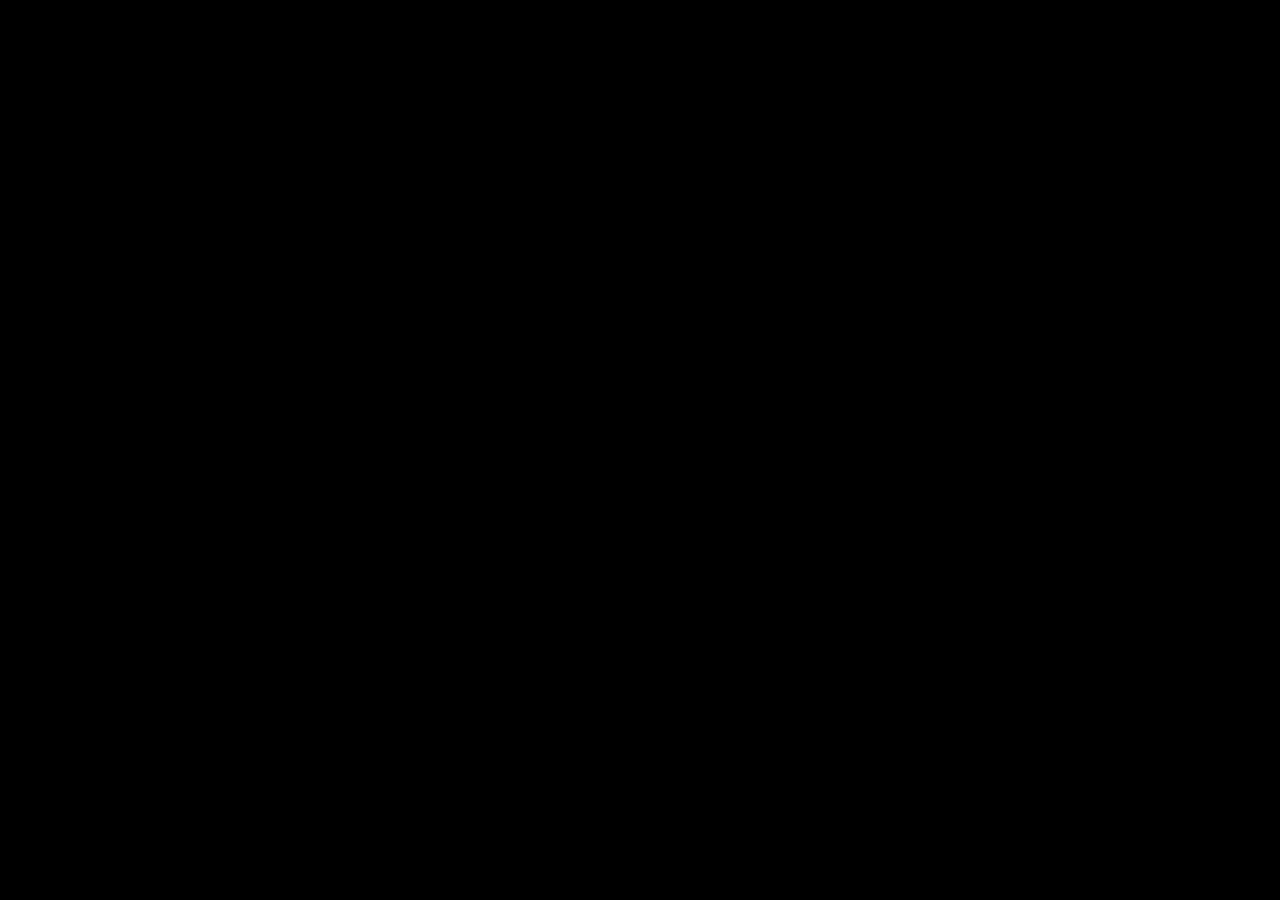
==== apps.html @ 1d07a0f6 "g" ====
<!DOCTYPE html>
<html lang="en">
<!--
=================================================================
    ONE FILE MULTI-GAME SETUP (ID MUST MATCH)

    RULE:
    - button id in index.html == game id in apps.html
    - data-src must be: apps.html#same-id

    BUTTON EXAMPLE (index.html):
        <button id="slope" class="outline-button" data-src="apps.html#slope">slope</button>

    GAME CODE EXAMPLE (apps.html):
        <script>
            window.inlineGames = window.inlineGames || {};
            window.inlineGames["slope"] = function (root) {
                root.innerHTML = "<h1>slope</h1><p>game loads here</p>";
            };
        </script>

    HOW TO ADD ANOTHER GAME:
    1) Pick id: retro
    2) Add button: id="retro" data-src="apps.html#retro"
    3) Add code: window.inlineGames["retro"] = function(root){ ... }

    If id names do not match exactly, that game will not load.
=================================================================
-->
<head>
    <meta charset="UTF-8" />
    <meta name="viewport" content="width=device-width, initial-scale=1.0" />
    <title>Doki Doki Literature Club</title>


<!doctype html>
<html lang="en-us">

<head>
    <base href="https://cdn.jsdelivr.net/gh/genizy/google-class@d0cbe7c43047eb95d3c1455877387d540128e98e/dokidoki/">
    <meta charset="utf-8">
    <meta http-equiv="Content-Type" content="text/html; charset=utf-8">
    <title>Doki Doki Literature Club! (Ren'Py Mod)</title>
    <meta name="viewport" content="width=device-width, initial-scale=1.0">
    <link rel="manifest" href="manifest.json" crossorigin="use-credentials" />
    <link rel="icon" href="icons/icon-72x72.png" sizes="72x72" type="image/png" />
    <link rel="icon" href="icons/icon-96x96.png" sizes="96x96" type="image/png" />
    <link rel="icon" href="icons/icon-128x128.png" sizes="128x128" type="image/png" />
    <link rel="icon" href="icons/icon-144x144.png" sizes="144x144" type="image/png" />
    <link rel="icon" href="icons/icon-152x152.png" sizes="152x152" type="image/png" />
    <link rel="icon" href="icons/icon-192x192.png" sizes="192x192" type="image/png" />
    <link rel="icon" href="icons/icon-384x384.png" sizes="384x384" type="image/png" />
    <link rel="icon" href="icons/icon-512x512.png" sizes="512x512" type="image/png" />
    <!-- ios support -->
    <link rel="apple-touch-icon" href="icons/icon-72x72.png" sizes="72x72" type="image/png" />
    <link rel="apple-touch-icon" href="icons/icon-96x96.png" sizes="96x96" type="image/png" />
    <link rel="apple-touch-icon" href="icons/icon-128x128.png" sizes="128x128" type="image/png" />
    <link rel="apple-touch-icon" href="icons/icon-144x144.png" sizes="144x144" type="image/png" />
    <link rel="apple-touch-icon" href="icons/icon-152x152.png" sizes="152x152" type="image/png" />
    <link rel="apple-touch-icon" href="icons/icon-192x192.png" sizes="192x192" type="image/png" />
    <link rel="apple-touch-icon" href="icons/icon-384x384.png" sizes="384x384" type="image/png" />
    <link rel="apple-touch-icon" href="icons/icon-512x512.png" sizes="512x512" type="image/png" />
    <meta name="theme-color" content="#000" />
    <style>
        html {
            background: #444;
            font-family: sans-serif;
        }

        body,
        html {
            overscroll-behavior: none;
        }

        #canvas,
        #overlayDiv {
            position: absolute;
            top: 0px;
            left: 0px;
            width: 100%;
            height: 100%;
            border: 0 none;
        }

        #canvas {
            background: #000;
        }

        .visible {
            visibility: visible;
            opacity: 1.0;
            transition: opacity .1s linear;
        }

        .hidden {
            visibility: hidden;
            opacity: 0;
            transition: visibility 0s .25s, opacity .25s linear;
        }

        #statusDiv,
        #inputDiv {
            background: rgba(0, 0, 0, 0.75);
            width: 50%;
            margin: auto;
            min-width: 340px;
            padding: 10px;
            position: absolute;
            top: 0;
            left: 0;
            right: 0;
            border-radius: 0 0 5px 5px;
        }

        #statusTextDiv {
            overflow: auto;
            max-height: 40vh;
            color: #ccc;
            font-size: 14px;
        }

        #statusProgress {
            display: none;
            width: 100%;
        }

        #inputDiv {
            width: 65%;
            padding-left: 10px;
            padding-right: 20px;
        }

        #inputPrompt {
            color: #eee;
            font-size: 150%;
            margin-bottom: 1em;
            margin-top: 1em;
        }

        #inputText {
            width: 100%;
            font-size: 175%;
            padding: 5px;
            background: inherit;
            color: #eee;
        }

        #inputText:focus {
            color: #ffffff;
        }

        #ContextContainer {
            position: absolute;
            left: 0px;
            top: 0px;
            color: white;
        }

        #ContextContainer.shown {
            background: rgba(0, 0, 0, 0.5);
            border-radius: 0px 0px 5px 0px;
        }

        #ContextButton {
            text-decoration: none;
            color: lightgrey;
            font-size: xx-large;
            cursor: pointer;
            user-select: none;
            -moz-user-select: none;
            padding: 10px 10px;
            opacity: .75;
        }

        #ContextButton:focus {
            outline: none;
            color: #ffffff;
            opacity: 1.0;
        }

        #ContextMenu a {
            text-decoration: none;
            color: lightgrey;
            background: #444;
            height: 48px;
            width: 250px;
            border-radius: 5px;
            border: 1px solid lightgrey;
            display: flex;
            align-items: center;
            justify-content: center;
            margin: 5px 5px;
            opacity: 1.0;
        }

        #ContextMenu a:hover {
            text-decoration: none;
            background: #666666;
            color: #ffffff
        }

        #presplash {
            position: absolute;
            top: 0;
            left: 0;
            display: block;
            margin: auto;
            width: 100%;
            height: 100%;
            object-fit: contain;
        }
    </style>
</head>

<body>
    <canvas id="canvas" oncontextmenu="event.preventDefault()" tabindex=-1></canvas>
    <div id="overlayDiv"></div>
    <img id="presplash" src="web-presplash.jpg">
    <div id="ContextContainer">
        <a id="ContextButton">&#8801;</a><br />
        <div id="ContextMenu" style="display: none;">
            <input id="ID_SavegamesImport" type="file" onchange="onSavegamesImport(this)" accept="application/zip" style=display:none></input>
            <a href="javascript:document.getElementById('ID_SavegamesImport').click();">Import Saves</a>
            <a href="javascript:onSavegamesExport();">Export Saves</a>
            <a href="javascript:FSDownload('/log.txt', 'text/plain');">Download Log</a>
            <a href="https://www.renpy.org/" target="_blank"> Powered by Ren'Py </a>
            </span>
        </div>
    </div>
    <div id="statusDiv" class="hidden">
        <div id="statusTextDiv"></div>
        <progress id="statusProgress" value="0" max="100"></progress>
    </div>
    <div id="inputDiv" class="hidden">
        <form id="inputForm">
            <div id="inputPrompt"></div>
            <input id="inputText" type="text">
        </form>
    </div>
    <script>
        window.inlineGames = window.inlineGames || {};

        function showInlineGame(gameId) {
            const root = document.createElement('main');
            root.id = 'inlineGameRoot';
            root.style.minHeight = '100vh';
            root.style.display = 'grid';
            root.style.placeItems = 'center';
            root.style.padding = '24px';
            root.style.background = '#0b1020';
            root.style.color = '#eef2ff';
            root.style.fontFamily = 'Segoe UI, Tahoma, Geneva, Verdana, sans-serif';
            document.body.innerHTML = '';
            document.body.appendChild(root);

            const gameFactory = window.inlineGames[gameId];
            if (typeof gameFactory === 'function') {
                gameFactory(root);
                return;
            }

            root.innerHTML = `
                <section style="max-width:760px;border:1px solid rgba(255,255,255,.2);border-radius:14px;padding:18px;background:rgba(255,255,255,.06)">
                    <h1 style="margin:0 0 10px;font-size:1.2rem;text-transform:uppercase;letter-spacing:.06em">Game ID Not Found</h1>
                    <p style="margin:0 0 8px">No game code is registered for id: <strong>${gameId}</strong></p>
                    <p style="margin:0;opacity:.85">Add this in apps.html: window.inlineGames["${gameId}"] = function(root) { /* game */ };</p>
                </section>`;
        }

        // Ultimate Game Stash file
        // For the regularly updating doc go to:
        // https://docs.google.com/document/d/1_FmH3BlSBQI7FGgAQL59-ZPe8eCxs35wel6JUyVaG8Q/
        window.inlineGames.buildnow = function (root) {
            const BASE_URL = 'https://cdn.jsdelivr.net/gh/genizy/cg-rip@main/buildnow-gg/';
            const SPLIT_MAP = {
                '7db022abd161455e3cc5f207e75d294b.wasm': null,
                'ab8dd356a41a2943639294657a0990f8.data': null,
            };

            root.style.padding = '0';
            root.style.display = 'block';
            root.style.background = '#000';
            root.innerHTML = `
                <div id="loading-text" style="color:black;font-size:48px;font-family:cursive;text-align:center;margin-top:20px;position:relative;z-index:2;background:#fff;">LOADING...</div>
                <canvas id="unity-canvas" style="position:fixed;top:0;left:0;width:100%;height:100%;outline:none"></canvas>
            `;

            async function mergeParts(baseUrl) {
                const parts = [];
                for (let i = 1; i <= 99; i++) {
                    const testUrl = `${baseUrl}.part${i}`;
                    try {
                        const head = await fetch(testUrl, { method: 'HEAD' });
                        if (!head.ok) break;
                        parts.push(testUrl);
                    } catch {
                        break;
                    }
                }

                if (parts.length === 0) return baseUrl;

                const buffers = await Promise.all(parts.map(async partUrl => {
                    const response = await fetch(partUrl);
                    if (!response.ok) throw new Error(`Failed part ${partUrl}`);
                    return new Uint8Array(await response.arrayBuffer());
                }));

                const total = buffers.reduce((sum, buffer) => sum + buffer.length, 0);
                const merged = new Uint8Array(total);
                let offset = 0;
                for (const buffer of buffers) {
                    merged.set(buffer, offset);
                    offset += buffer.length;
                }

                return URL.createObjectURL(new Blob([merged]));
            }

            async function preMergeAll() {
                const mergedMap = {};
                const files = Object.keys(SPLIT_MAP);
                const total = files.length;
                let done = 0;
                const loadingText = document.getElementById('loading-text');

                for (const fileName of files) {
                    const merged = await mergeParts(`${BASE_URL}Build/${fileName}`);
                    mergedMap[fileName] = merged;
                    done++;
                    const percent = Math.floor((done / total) * 100);
                    if (loadingText) {
                        loadingText.innerText = `LOADING... ${percent}%`;
                    }
                    console.log('Premerged:', fileName, '->', merged);
                }

                if (loadingText) {
                    loadingText.style.display = 'none';
                }

                return mergedMap;
            }

            (async () => {
                const mergedMap = await preMergeAll();
                window.SPLIT_MAP = mergedMap;

                const originalFetch = window.fetch.bind(window);
                window.fetch = async function (resource, options) {
                    if (typeof resource === 'string') {
                        const key = resource.split('/').pop();
                        if (key && mergedMap[key]) {
                            console.log('Redirect fetch:', key);
                            return originalFetch(mergedMap[key], options);
                        }

                        if (resource.includes('StreamingAssets')) {
                            const suffix = resource.split('/StreamingAssets/')[1] || '';
                            return originalFetch(`${BASE_URL}StreamingAssets/${suffix}`, options);
                        }
                    }
                    return originalFetch(resource, options);
                };

                const OriginalXHR = window.XMLHttpRequest;
                window.XMLHttpRequest = function () {
                    const xhr = new OriginalXHR();
                    const originalOpen = xhr.open;
                    xhr.open = function (method, url, ...rest) {
                        const key = typeof url === 'string' ? url.split('/').pop() : '';
                        if (key && mergedMap[key]) {
                            console.log('Redirect XHR:', key);
                            originalOpen.call(xhr, method, mergedMap[key], ...rest);
                        } else {
                            originalOpen.call(xhr, method, url, ...rest);
                        }
                    };
                    return xhr;
                };

                const canvas = document.getElementById('unity-canvas');
                const loaderUrl = `${BASE_URL}Build/7a2dbded24d57e056180125b1583e7c4.loader.js`;
                const config = {
                    dataUrl: `${BASE_URL}Build/ab8dd356a41a2943639294657a0990f8.data`,
                    frameworkUrl: `${BASE_URL}Build/91a2bfcec140bc524100478b99a4f6d7.framework.js`,
                    codeUrl: `${BASE_URL}Build/7db022abd161455e3cc5f207e75d294b.wasm`,
                    streamingAssetsUrl: `${BASE_URL}StreamingAssets`,
                    companyName: 'BuildNow GG',
                    productName: 'BuildNow GG',
                    productVersion: '1.0.0',
                };

                const script = document.createElement('script');
                script.src = loaderUrl;
                script.onload = () => {
                    createUnityInstance(canvas, config, () => {
                        // Progress UI is handled by loading text above.
                    }).then(unityInstance => {
                        window.gameInstance = unityInstance;
                    }).catch(message => alert(message));
                };
                document.body.appendChild(script);
            })();

            function resizeCanvas() {
                const canvas = document.getElementById('unity-canvas');
                if (!canvas) return;
                canvas.width = window.innerWidth;
                canvas.height = window.innerHeight;
                canvas.style.width = `${window.innerWidth}px`;
                canvas.style.height = `${window.innerHeight}px`;
            }

            window.addEventListener('load', resizeCanvas);
            window.addEventListener('resize', resizeCanvas);
            resizeCanvas();
        };

        window.inlineGames.gettingoverit = function (root) {
            const BASE_URL = 'https://cdn.jsdelivr.net/gh/genizy/web-port@main/getting-over-it/';

            root.style.padding = '0';
            root.style.display = 'block';
            root.style.minHeight = '100vh';
            root.style.background = '#231F20';
            root.innerHTML = `
                <div id="loading-text" style="color:white;font-size:32px;font-family:cursive;text-align:center;margin-top:20px;">LOADING...</div>
                <div id="unity-container" class="unity-desktop" style="width:100%;height:100%;">
                    <canvas id="unity-canvas" tabindex="-1" style="width:100%;height:100%;display:block;"></canvas>
                    <div id="unity-loading-bar">
                        <div id="unity-logo"></div>
                        <div id="unity-progress-bar-empty">
                            <div id="unity-progress-bar-full"></div>
                        </div>
                    </div>
                </div>
            `;

            const loadingText = document.querySelector('#loading-text');
            const loaderCss = document.createElement('link');
            loaderCss.rel = 'stylesheet';
            loaderCss.href = `${BASE_URL}TemplateData/style.css`;
            document.head.appendChild(loaderCss);

            let totalBytes = 691732588;
            let loadedBytes = 0;

            function formatSize(bytes) {
                if (bytes > 1024 * 1024 * 1024) {
                    return `${(bytes / (1024 * 1024 * 1024)).toFixed(2)} GB`;
                }
                if (bytes > 1024 * 1024) {
                    return `${(bytes / (1024 * 1024)).toFixed(2)} MB`;
                }
                if (bytes > 1024) {
                    return `${(bytes / 1024).toFixed(2)} KB`;
                }
                return `${bytes} B`;
            }

            async function fetchWithProgress(url) {
                const response = await fetch(url);
                if (!response.ok || !response.body) {
                    throw new Error(`Failed to fetch ${url}`);
                }

                const reader = response.body.getReader();
                const chunks = [];
                let received = 0;

                while (true) {
                    const { done, value } = await reader.read();
                    if (done) break;
                    received += value.length;
                    loadedBytes += value.length;
                    chunks.push(value);
                    const doneText = formatSize(loadedBytes);
                    const totalText = formatSize(totalBytes);
                    const percent = totalBytes > 0 ? ((loadedBytes / totalBytes) * 100).toFixed(1) : '?';
                    if (loadingText) {
                        loadingText.textContent = `LOADING... ${doneText} / ${totalText} (${percent}%)`;
                    }
                }

                const fullBuffer = new Uint8Array(received);
                let offset = 0;
                for (const chunk of chunks) {
                    fullBuffer.set(chunk, offset);
                    offset += chunk.length;
                }
                return fullBuffer.buffer;
            }

            async function mergeFiles(parts) {
                const buffers = await Promise.all(parts.map(fetchWithProgress));
                return URL.createObjectURL(new Blob(buffers));
            }

            function getParts(file, count) {
                const parts = [];
                for (let i = 1; i <= count; i++) {
                    parts.push(`${BASE_URL}${file}.part${i}`);
                }
                return parts;
            }

            (async () => {
                try {
                    const dataParts = getParts('Build/GettingOverIt.data', 32);
                    const wasmParts = getParts('Build/GettingOverIt.wasm', 2);

                    const [dataUrl, wasmUrl] = await Promise.all([
                        mergeFiles(dataParts),
                        mergeFiles(wasmParts),
                    ]);

                    const container = document.querySelector('#unity-container');
                    const canvas = document.querySelector('#unity-canvas');
                    const loadingBar = document.querySelector('#unity-loading-bar');
                    const progressBarFull = document.querySelector('#unity-progress-bar-full');

                    const loaderUrl = `${BASE_URL}Build/GettingOverIt.loader.js`;
                    const config = {
                        dataUrl,
                        frameworkUrl: `${BASE_URL}Build/GettingOverIt.framework.js`,
                        codeUrl: wasmUrl,
                        streamingAssetsUrl: `${BASE_URL}StreamingAssets`,
                        companyName: 'Bennett Foddy',
                        productName: 'Getting Over It',
                        productVersion: '1.7',
                        showBanner: () => {},
                    };

                    if (/iPhone|iPad|iPod|Android/i.test(navigator.userAgent)) {
                        const meta = document.createElement('meta');
                        meta.name = 'viewport';
                        meta.content = 'width=device-width, height=device-height, initial-scale=1.0, user-scalable=no, shrink-to-fit=yes';
                        document.head.appendChild(meta);
                        if (container) {
                            container.className = 'unity-mobile';
                        }
                        if (canvas) {
                            canvas.className = 'unity-mobile';
                        }
                    } else {
                        function resizeCanvas() {
                            if (!canvas) return;
                            canvas.width = window.innerWidth;
                            canvas.height = window.innerHeight;
                            canvas.style.width = `${window.innerWidth}px`;
                            canvas.style.height = `${window.innerHeight}px`;
                        }

                        window.addEventListener('resize', resizeCanvas);
                        resizeCanvas();
                    }

                    if (loadingBar) {
                        loadingBar.style.display = 'block';
                    }

                    const script = document.createElement('script');
                    script.src = loaderUrl;
                    script.onload = () => {
                        createUnityInstance(canvas, config, progress => {
                            if (progressBarFull) {
                                progressBarFull.style.width = `${100 * progress}%`;
                            }
                        }).then(() => {
                            if (loadingBar) {
                                loadingBar.style.display = 'none';
                            }
                            loadingText?.remove();
                        }).catch(message => {
                            alert(message);
                        });
                    };

                    document.body.appendChild(script);
                } catch (error) {
                    if (loadingText) {
                        loadingText.textContent = 'Failed to load game files.';
                    }
                    console.error(error);
                }
            })();
        };

        window.inlineGames.buckshot = function (root) {
            const BASE_URL = 'https://cdn.jsdelivr.net/gh/genizy/web-port@main/buckshot-roulette/';

            root.style.padding = '0';
            root.style.display = 'block';
            root.style.minHeight = '100vh';
            root.style.background = '#000';

            const styleLink = document.createElement('link');
            styleLink.rel = 'stylesheet';
            styleLink.href = `${BASE_URL}style.css`;
            document.head.appendChild(styleLink);

            root.innerHTML = `
                <div id="loading-text" style="color:white;font-family:cursive;font-size:48px;text-align:center;margin-top:20px;">LOADING...</div>
                <canvas id="canvas">Your browser does not support the canvas tag.</canvas>
                <div id="status">
                    <img id="status-splash" class="show-image--true fullsize--true use-filter--true" src="${BASE_URL}buckshot-roulette.png" alt="">
                    <progress id="status-progress"></progress>
                    <div id="status-notice"></div>
                </div>
            `;

            function loadScript(src) {
                return new Promise((resolve, reject) => {
                    const script = document.createElement('script');
                    script.src = src;
                    script.onload = resolve;
                    script.onerror = () => reject(new Error(`Failed to load script: ${src}`));
                    document.body.appendChild(script);
                });
            }

            (async () => {
                try {
                    await loadScript(`${BASE_URL}buckshot-roulette.js`);

                    const GODOT_CONFIG = {
                        args: [],
                        canvasResizePolicy: 2,
                        ensureCrossOriginIsolationHeaders: false,
                        executable: `${BASE_URL}buckshot-roulette`,
                        experimentalVK: false,
                        fileSizes: {
                            'buckshot-roulette.pck': 344705792,
                            'buckshot-roulette.wasm': 43444261,
                        },
                        focusCanvas: false,
                        gdextensionLibs: [],
                    };

                    const GODOT_THREADS_ENABLED = false;
                    const engine = new Engine(GODOT_CONFIG);

                    function run() {
                        const loadingText = document.getElementById('loading-text');
                        const statusOverlay = document.getElementById('status');
                        const statusProgress = document.getElementById('status-progress');
                        const statusNotice = document.getElementById('status-notice');
                        loadingText?.remove();

                        let initializing = true;
                        let statusMode = '';

                        function setStatusMode(mode) {
                            if (statusMode === mode || !initializing) {
                                return;
                            }
                            if (mode === 'hidden') {
                                statusOverlay?.remove();
                                initializing = false;
                                return;
                            }
                            if (!statusOverlay || !statusProgress || !statusNotice) {
                                return;
                            }
                            statusOverlay.style.visibility = 'visible';
                            statusProgress.style.display = mode === 'progress' ? 'block' : 'none';
                            statusNotice.style.display = mode === 'notice' ? 'block' : 'none';
                            statusMode = mode;
                        }

                        function setStatusNotice(text) {
                            if (!statusNotice) {
                                return;
                            }
                            while (statusNotice.lastChild) {
                                statusNotice.removeChild(statusNotice.lastChild);
                            }
                            const lines = String(text).split('\n');
                            lines.forEach(line => {
                                statusNotice.appendChild(document.createTextNode(line));
                                statusNotice.appendChild(document.createElement('br'));
                            });
                        }

                        function displayFailureNotice(err) {
                            console.error(err);
                            if (err instanceof Error) {
                                setStatusNotice(err.message);
                            } else if (typeof err === 'string') {
                                setStatusNotice(err);
                            } else {
                                setStatusNotice('An unknown error occurred.');
                            }
                            setStatusMode('notice');
                            initializing = false;
                        }

                        const missing = Engine.getMissingFeatures({ threads: GODOT_THREADS_ENABLED });
                        if (missing.length !== 0) {
                            const missingMsg = 'Error\nThe following features required to run Godot projects on the Web are missing:\n';
                            displayFailureNotice(missingMsg + missing.join('\n'));
                            return;
                        }

                        setStatusMode('progress');
                        engine.startGame({
                            onProgress(current, total) {
                                if (!statusProgress) {
                                    return;
                                }
                                if (current > 0 && total > 0) {
                                    statusProgress.value = current;
                                    statusProgress.max = total;
                                } else {
                                    statusProgress.removeAttribute('value');
                                    statusProgress.removeAttribute('max');
                                }
                            },
                        }).then(() => {
                            setStatusMode('hidden');
                        }).catch(displayFailureNotice);
                    }

                    run();
                } catch (error) {
                    console.error(error);
                    const loadingText = document.getElementById('loading-text');
                    if (loadingText) {
                        loadingText.textContent = 'Failed to load Buckshot Roulette.';
                    }
                }
            })();
        };

        window.inlineGames.ultrakill = function (root) {
            const BASE_URL = 'https://cdn.jsdelivr.net/gh/genizy/web-port@latest/ultrakill/';

            root.style.padding = '0';
            root.style.display = 'block';
            root.style.minHeight = '100vh';
            root.style.background = '#000';
            root.innerHTML = `
                <div id="loading-text" style="color:black;font-family:cursive;font-size:48px;text-align:center;margin-top:20px;background:white;position:relative;z-index:2;">LOADING...</div>
                <canvas id="unity-canvas" tabindex="-1" hidden style="display:block;"></canvas>
            `;

            const canvas = document.querySelector('#unity-canvas');

            if (/iPhone|iPad|iPod|Android/i.test(navigator.userAgent)) {
                const meta = document.createElement('meta');
                meta.name = 'viewport';
                meta.content = 'width=device-width, height=device-height, initial-scale=1.0, user-scalable=no, shrink-to-fit=yes';
                document.head.appendChild(meta);
                if (canvas) {
                    canvas.style.width = '100%';
                    canvas.style.height = '100%';
                    canvas.style.position = 'fixed';
                }
                document.body.style.textAlign = 'left';
            } else {
                function resizeCanvas() {
                    if (!canvas) return;
                    canvas.width = window.innerWidth;
                    canvas.height = window.innerHeight;
                    canvas.style.width = `${window.innerWidth}px`;
                    canvas.style.height = `${window.innerHeight}px`;
                }
                resizeCanvas();
                window.addEventListener('resize', resizeCanvas);
            }

            function mergeFiles(fileParts) {
                return new Promise((resolve, reject) => {
                    const buffers = [];

                    function fetchPart(index) {
                        if (index >= fileParts.length) {
                            const mergedBlob = new Blob(buffers);
                            const mergedFileUrl = URL.createObjectURL(mergedBlob);
                            resolve(mergedFileUrl);
                            return;
                        }

                        fetch(fileParts[index])
                            .then(response => response.arrayBuffer())
                            .then(data => {
                                buffers.push(data);
                                fetchPart(index + 1);
                            })
                            .catch(reject);
                    }

                    fetchPart(0);
                });
            }

            function getParts(file, start, end) {
                const parts = [];
                for (let i = start; i <= end; i++) {
                    parts.push(`${BASE_URL}${file}.part${i}`);
                }
                return parts;
            }

            function loadScript(src) {
                return new Promise((resolve, reject) => {
                    const script = document.createElement('script');
                    script.src = src;
                    script.onload = resolve;
                    script.onerror = () => reject(new Error(`Failed to load script: ${src}`));
                    document.body.appendChild(script);
                });
            }

            (async () => {
                try {
                    await loadScript(`${BASE_URL}Build/ultrakill.loader.js`);

                    const [dataUrl, wasmUrl] = await Promise.all([
                        mergeFiles(getParts('Build/ultrakill.data.unityweb', 1, 4)),
                        mergeFiles(getParts('Build/ultrakill.wasm.unityweb', 1, 2)),
                    ]);

                    if (canvas) {
                        canvas.hidden = false;
                    }

                    createUnityInstance(canvas, {
                        dataUrl,
                        frameworkUrl: `${BASE_URL}Build/ultrakill.framework.js.unityweb`,
                        codeUrl: wasmUrl,
                        streamingAssetsUrl: `${BASE_URL}StreamingAssets`,
                        companyName: 'Hakita and Cake Logic',
                        productName: 'ULTRAKILL',
                        productVersion: '1.4',
                    }).then(() => {
                        document.querySelector('#loading-text')?.remove();
                    }).catch(error => {
                        console.error(error);
                    });
                } catch (error) {
                    console.error(error);
                    const loadingText = document.querySelector('#loading-text');
                    if (loadingText) {
                        loadingText.textContent = 'Failed to load ULTRAKILL.';
                    }
                }
            })();
        };

        window.inlineGames.hustle = function (root) {
            const BASE_URL = 'https://cdn.jsdelivr.net/gh/web-ports/yomi-hustle@main/';

            root.style.padding = '0';
            root.style.display = 'block';
            root.style.minHeight = '100vh';
            root.style.background = '#000';
            root.innerHTML = `
                <style>
                    #inlineGameRoot {
                        background: black;
                        overflow: hidden;
                    }

                    #inlineGameRoot .hustle-wrap {
                        touch-action: none;
                        margin: 0;
                        border: 0 none;
                        padding: 0;
                        text-align: center;
                        background-color: black;
                        min-height: 100vh;
                    }

                    #inlineGameRoot #canvas {
                        display: block;
                        margin: 0;
                        color: white;
                    }

                    #inlineGameRoot #canvas:focus {
                        outline: none;
                    }

                    #inlineGameRoot .godot {
                        font-family: 'Noto Sans', 'Droid Sans', Arial, sans-serif;
                        color: #e0e0e0;
                        background-color: #3b3943;
                        background-image: linear-gradient(to bottom, #403e48, #35333c);
                        border: 1px solid #45434e;
                        box-shadow: 0 0 1px 1px #2f2d35;
                    }

                    #inlineGameRoot #status {
                        position: absolute;
                        left: 0;
                        top: 0;
                        right: 0;
                        bottom: 0;
                        display: flex;
                        justify-content: center;
                        align-items: center;
                        visibility: hidden;
                    }

                    #inlineGameRoot #status-progress {
                        width: 366px;
                        height: 7px;
                        background-color: #38363A;
                        border: 1px solid #444246;
                        padding: 1px;
                        box-shadow: 0 0 2px 1px #1B1C22;
                        border-radius: 2px;
                        visibility: visible;
                    }

                    @media only screen and (orientation:portrait) {
                        #inlineGameRoot #status-progress {
                            width: 61.8%;
                        }
                    }

                    #inlineGameRoot #status-progress-inner {
                        height: 100%;
                        width: 0;
                        box-sizing: border-box;
                        transition: width 0.5s linear;
                        background-color: #202020;
                        border: 1px solid #222223;
                        box-shadow: 0 0 1px 1px #27282E;
                        border-radius: 3px;
                    }

                    #inlineGameRoot #status-indeterminate {
                        height: 42px;
                        visibility: visible;
                        position: relative;
                    }

                    #inlineGameRoot #status-indeterminate > div {
                        width: 4.5px;
                        height: 0;
                        border-style: solid;
                        border-width: 9px 3px 0 3px;
                        border-color: #2b2b2b transparent transparent transparent;
                        transform-origin: center 21px;
                        position: absolute;
                    }

                    #inlineGameRoot #status-indeterminate > div:nth-child(1) { transform: rotate(22.5deg); }
                    #inlineGameRoot #status-indeterminate > div:nth-child(2) { transform: rotate(67.5deg); }
                    #inlineGameRoot #status-indeterminate > div:nth-child(3) { transform: rotate(112.5deg); }
                    #inlineGameRoot #status-indeterminate > div:nth-child(4) { transform: rotate(157.5deg); }
                    #inlineGameRoot #status-indeterminate > div:nth-child(5) { transform: rotate(202.5deg); }
                    #inlineGameRoot #status-indeterminate > div:nth-child(6) { transform: rotate(247.5deg); }
                    #inlineGameRoot #status-indeterminate > div:nth-child(7) { transform: rotate(292.5deg); }
                    #inlineGameRoot #status-indeterminate > div:nth-child(8) { transform: rotate(337.5deg); }

                    #inlineGameRoot #status-notice {
                        margin: 0 100px;
                        line-height: 1.3;
                        visibility: visible;
                        padding: 4px 6px;
                    }
                </style>
                <div class="hustle-wrap">
                    <canvas id="canvas">
                        HTML5 canvas appears to be unsupported in the current browser.<br />
                        Please try updating or use a different browser.
                    </canvas>
                    <div id="status">
                        <div id="status-progress" style="display: none;"><div id="status-progress-inner"></div></div>
                        <div id="status-indeterminate" style="display: none;">
                            <div></div>
                            <div></div>
                            <div></div>
                            <div></div>
                            <div></div>
                            <div></div>
                            <div></div>
                            <div></div>
                        </div>
                        <div id="status-notice" class="godot" style="display: none;"></div>
                    </div>
                </div>
            `;

            const existingScript = document.querySelector('script[data-inline-game="hustle-engine"]');
            const startGame = () => {
                const GODOT_CONFIG = {
                    args: [],
                    canvasResizePolicy: 2,
                    executable: 'index',
                    experimentalVK: false,
                    fileSizes: {
                        'index.pck': 18868128,
                        'index.wasm': 17862218,
                    },
                    focusCanvas: true,
                    gdnativeLibs: [],
                };

                const engine = new Engine(GODOT_CONFIG);
                const INDETERMINATE_STATUS_STEP_MS = 100;
                const statusProgress = document.getElementById('status-progress');
                const statusProgressInner = document.getElementById('status-progress-inner');
                const statusIndeterminate = document.getElementById('status-indeterminate');
                const statusNotice = document.getElementById('status-notice');

                let initializing = true;
                let statusMode = 'hidden';
                let animationCallbacks = [];

                function animate(time) {
                    animationCallbacks.forEach(callback => callback(time));
                    requestAnimationFrame(animate);
                }

                requestAnimationFrame(animate);

                function animateStatusIndeterminate(ms) {
                    const index = Math.floor(ms / INDETERMINATE_STATUS_STEP_MS % 8);
                    if (statusIndeterminate.children[index].style.borderTopColor === '') {
                        Array.from(statusIndeterminate.children).forEach(child => {
                            child.style.borderTopColor = '';
                        });
                        statusIndeterminate.children[index].style.borderTopColor = '#dfdfdf';
                    }
                }

                function setStatusMode(mode) {
                    if (statusMode === mode || !initializing) {
                        return;
                    }

                    [statusProgress, statusIndeterminate, statusNotice].forEach(element => {
                        element.style.display = 'none';
                    });
                    animationCallbacks = animationCallbacks.filter(callback => callback !== animateStatusIndeterminate);

                    switch (mode) {
                        case 'progress':
                            statusProgress.style.display = 'block';
                            break;
                        case 'indeterminate':
                            statusIndeterminate.style.display = 'block';
                            animationCallbacks.push(animateStatusIndeterminate);
                            break;
                        case 'notice':
                            statusNotice.style.display = 'block';
                            break;
                        case 'hidden':
                            break;
                        default:
                            throw new Error('Invalid status mode');
                    }

                    statusMode = mode;
                }

                function setStatusNotice(text) {
                    while (statusNotice.lastChild) {
                        statusNotice.removeChild(statusNotice.lastChild);
                    }

                    text.split('\n').forEach(line => {
                        statusNotice.appendChild(document.createTextNode(line));
                        statusNotice.appendChild(document.createElement('br'));
                    });
                }

                function displayFailureNotice(error) {
                    const message = error.message || error;
                    console.error(message);
                    setStatusNotice(message);
                    setStatusMode('notice');
                    initializing = false;
                }

                if (!Engine.isWebGLAvailable()) {
                    displayFailureNotice('WebGL not available');
                    return;
                }

                setStatusMode('indeterminate');
                engine.startGame({
                    executable: `${BASE_URL}index`,
                    mainPack: `${BASE_URL}index.pck`,
                    canvas: document.getElementById('canvas'),
                    locale: 'en',
                    onProgress(current, total) {
                        if (total > 0) {
                            statusProgressInner.style.width = `${current / total * 100}%`;
                            setStatusMode('progress');
                            if (current === total) {
                                window.setTimeout(() => {
                                    setStatusMode('indeterminate');
                                }, 500);
                            }
                        } else {
                            setStatusMode('indeterminate');
                        }
                    },
                }).then(() => {
                    setStatusMode('hidden');
                    initializing = false;
                }).catch(displayFailureNotice);
            };

            if (existingScript) {
                startGame();
            } else {
                const script = document.createElement('script');
                script.src = `${BASE_URL}index.js`;
                script.dataset.inlineGame = 'hustle-engine';
                script.onload = startGame;
                document.body.appendChild(script);
            }
        };

        window.inlineGames.silksong = function (root) {
            const BASE_URL = 'https://cdn.jsdelivr.net/gh/web-ports/hollow-knight-silksong@master/';
            const CACHE_NAME = 'hksilksongcache-v2';

            root.style.padding = '0';
            root.style.display = 'block';
            root.style.minHeight = '100vh';
            root.style.background = '#000';
            root.innerHTML = `
                <style>
                    #inlineGameRoot {
                        background: #000;
                        overflow: hidden;
                    }

                    #inlineGameRoot #loading-text {
                        color: white;
                        font-size: 48px;
                        font-family: cursive;
                        text-align: center;
                        margin-top: 20px;
                    }

                    #inlineGameRoot #unity-container {
                        position: relative;
                        width: 100%;
                        height: calc(100vh - 80px);
                    }

                    #inlineGameRoot #unity-canvas {
                        width: 100%;
                        height: 100%;
                        background: #000;
                        display: block;
                    }
                </style>
                <div id="loading-text">LOADING...</div>
                <div id="unity-container">
                    <canvas id="unity-canvas" width="960" height="600" tabindex="-1"></canvas>
                    <div id="unity-loading-bar">
                        <div id="unity-logo"></div>
                        <div id="unity-progress-bar-empty">
                            <div id="unity-progress-bar-full"></div>
                        </div>
                    </div>
                    <div id="unity-warning"></div>
                </div>
            `;

            function loadScriptOnce(marker, src) {
                return new Promise((resolve, reject) => {
                    const existing = document.querySelector(`script[data-inline-game="${marker}"]`);
                    if (existing) {
                        if (existing.dataset.loaded === 'true') {
                            resolve();
                        } else {
                            existing.addEventListener('load', () => resolve(), { once: true });
                            existing.addEventListener('error', () => reject(new Error(`Failed to load ${src}`)), { once: true });
                        }
                        return;
                    }

                    const script = document.createElement('script');
                    script.src = src;
                    script.dataset.inlineGame = marker;
                    script.onload = () => {
                        script.dataset.loaded = 'true';
                        resolve();
                    };
                    script.onerror = () => reject(new Error(`Failed to load ${src}`));
                    document.body.appendChild(script);
                });
            }

            (async () => {
                try {
                    await loadScriptOnce('silksong-jszip', `${BASE_URL}jszip.js`);

                    const loadingText = document.querySelector('#loading-text');

                    const originalFetch = window.fetch.bind(window);
                    window.fetch = async function (resource, options) {
                        const url = typeof resource === 'string' ? resource : resource.url;
                        const cleanPath = url.split('/').pop();

                        const cache = await caches.open(CACHE_NAME);
                        const cachedResponse = await cache.match(cleanPath);
                        if (cachedResponse) {
                            return cachedResponse;
                        }

                        return originalFetch(resource, options);
                    };

                    async function isCached() {
                        const cache = await caches.open(CACHE_NAME);
                        const done = await cache.match('CACHE_COMPLETE');
                        return !!done;
                    }

                    async function cleanupOldCaches() {
                        const cacheNames = await caches.keys();
                        await Promise.all(cacheNames.map(name => {
                            if (name !== CACHE_NAME && name.includes('hksilksong')) {
                                return caches.delete(name);
                            }
                            return Promise.resolve();
                        }));
                    }

                    async function unzipAndStore(zipBlob) {
                        if (!zipBlob) {
                            throw new Error('ZIP is missing');
                        }

                        loadingText.textContent = 'EXTRACTING ASSETS...';
                        const zip = await JSZip.loadAsync(zipBlob);
                        const files = Object.values(zip.files).filter(file => !file.dir);
                        const total = files.length;
                        const cache = await caches.open(CACHE_NAME);

                        let processed = 0;
                        const batchSize = 10;

                        for (let i = 0; i < files.length; i += batchSize) {
                            const batch = files.slice(i, i + batchSize);

                            await Promise.all(batch.map(async file => {
                                try {
                                    const blob = await file.async('blob');
                                    await cache.put(file.name, new Response(blob));
                                } catch (error) {
                                    console.error('Failed:', file.name, error);
                                }

                                processed++;
                                loadingText.textContent = `EXTRACTING ASSETS... (${processed}/${total})`;
                            }));

                            await new Promise(resolve => setTimeout(resolve, 0));
                        }

                        await cache.put('CACHE_COMPLETE', new Response('ok'));
                    }

                    let loadedBytes = 0;

                    async function fetchWithProgress(url) {
                        const response = await originalFetch(url);
                        if (!response.ok) {
                            throw new Error(`Failed to fetch: ${url}`);
                        }

                        const reader = response.body.getReader();
                        const chunks = [];
                        let received = 0;

                        while (true) {
                            const { done, value } = await reader.read();
                            if (done) break;

                            received += value.length;
                            loadedBytes += value.length;
                            chunks.push(value);

                            const mbDone = (loadedBytes / (1024 * 1024)).toFixed(2);
                            const mbTotal = '1986.64';
                            loadingText.textContent = `DOWNLOADING ASSETS... (${mbDone} MB / ${mbTotal} MB)`;
                        }

                        const fullBuffer = new Uint8Array(received);
                        let offset = 0;
                        for (const chunk of chunks) {
                            fullBuffer.set(chunk, offset);
                            offset += chunk.length;
                        }

                        return fullBuffer.buffer;
                    }

                    async function mergeFiles(parts) {
                        const buffers = await Promise.all(parts.map(part => fetchWithProgress(part)));
                        return new Blob(buffers);
                    }

                    function getParts(file, start, end) {
                        const parts = [];
                        for (let i = start; i <= end; i++) {
                            parts.push(`${file}.part${i}`);
                        }
                        return parts;
                    }

                    await cleanupOldCaches();
                    if (!(await isCached())) {
                        loadingText.textContent = 'DOWNLOADING ASSETS...';
                        const webglzip = await mergeFiles(getParts(`${BASE_URL}StreamingAssets/aa/WebGL.zip`, 1, 100));
                        await unzipAndStore(webglzip);
                    } else {
                        loadingText.textContent = 'LOADING FROM CACHE...';
                    }

                    const canvas = document.querySelector('#unity-canvas');
                    const loadingBar = document.querySelector('#unity-loading-bar');
                    const progressBarFull = document.querySelector('#unity-progress-bar-full');
                    const warningBanner = document.querySelector('#unity-warning');

                    function unityShowBanner(msg, type) {
                        function update() {
                            warningBanner.style.display = warningBanner.children.length ? 'block' : 'none';
                        }

                        const div = document.createElement('div');
                        div.innerHTML = msg;
                        warningBanner.appendChild(div);

                        if (type === 'error') {
                            div.style = 'background:red;padding:10px;';
                        } else {
                            if (type === 'warning') {
                                div.style = 'background:yellow;padding:10px;';
                            }
                            setTimeout(() => {
                                warningBanner.removeChild(div);
                                update();
                            }, 5000);
                        }
                        update();
                    }

                    const buildUrl = `${BASE_URL}Build`;
                    const config = {
                        dataUrl: `${buildUrl}/w-pt.data.unityweb`,
                        frameworkUrl: `${buildUrl}/w-pt.framework.js.unityweb`,
                        codeUrl: `${buildUrl}/w-pt.wasm.unityweb`,
                        streamingAssetsUrl: `${BASE_URL}StreamingAssets`,
                        companyName: 'EDUrocks Group, Truffled, GN-Math',
                        productName: 'Hollow Knight SilkSong',
                        productVersion: '1.0',
                        showBanner: unityShowBanner,
                    };

                    loadingBar.style.display = 'block';

                    await loadScriptOnce('silksong-loader', 'https://cdn.jsdelivr.net/gh/web-ports/hollow-knight-silksong@latest/Build/w-pt.loader.js');
                    createUnityInstance(canvas, config, progress => {
                        progressBarFull.style.width = `${progress * 100}%`;
                    }).then(() => {
                        loadingBar.remove();
                        loadingText.remove();
                    }).catch(alert);
                } catch (error) {
                    console.error(error);
                    const loadingText = document.querySelector('#loading-text');
                    if (loadingText) {
                        loadingText.textContent = `ERROR: ${error.message}`;
                    }
                }
            })();
        };

        const requestedGameId = (window.location.hash || '#ddlc').replace('#', '').trim() || 'ddlc';

        // Any id except "ddlc" uses one-file inline game mode.
        if (requestedGameId !== 'ddlc') {
            showInlineGame(requestedGameId);
        } else {
        function mergeFiles(fileParts) {
            return new Promise((resolve, reject) => {
                let buffers = [];

                function fetchPart(index) {
                    if (index >= fileParts.length) {
                        let mergedBlob = new Blob(buffers);
                        let mergedFileUrl = URL.createObjectURL(mergedBlob);
                        resolve(mergedFileUrl);
                        return;
                    }
                    fetch(fileParts[index]).then((response) => response.arrayBuffer()).then((data) => {
                        buffers.push(data);
                        fetchPart(index + 1);
                    }).catch(reject);
                }
                fetchPart(0);
            });
        }

        function getParts(file, start, end) {
            let parts = [];
            for (let i = start; i <= end; i++) {
                parts.push(file + ".part" + i);
            }
            return parts;
        }
        Promise.all([
            mergeFiles(getParts("game.zip", 1, 4))
        ]).then(([zipUrl]) => {
            // The URL to game.zip, relative to the URL of this file.
            window.gameZipURL = zipUrl;
            // Register the service worker.
            if (navigator.serviceWorker) {
                if (!navigator.serviceWorker.controller) {
                    navigator.serviceWorker.register('./service-worker.js', {
                        updateViaCache: 'all'
                    });
                }
            }
            const pre = document.createElement('script');
            pre.src = 'renpy-pre.js';
            document.body.appendChild(pre);

            const renpy = document.createElement('script');
            renpy.src = 'renpy.js';
            renpy.type = 'text/javascript';
            renpy.async = true;
            document.body.appendChild(renpy);
        });
        }
    </script>
</body>
</html>

window.inlineGames["minesweeper"] = function(root){
    <!DOCTYPE html>
<html lang="en">
  <head>
    <base href="https://cdn.jsdelivr.net/gh/genizy/web-port@main/minesweeperplus/">
    <meta charset="utf-8" />
    <meta
      name="viewport"
      content="width=device-width, user-scalable=no, initial-scale=1.0"
    />
    <title>MinesweeperPlus</title>
    <style>
      html,
      body,
      #canvas {
        margin: 0;
        padding: 0;
        border: 0;
      }

      body {
        color: white;
        background-color: rgba(0, 0, 0, 0);
        overflow: hidden;
        touch-action: none;
      }

      #canvas {
        display: block;
      }

      #canvas:focus {
        outline: none;
      }

      #status,
      #status-splash,
      #status-progress {
        position: absolute;
        left: 0;
        right: 0;
      }

      #status,
      #status-splash {
        top: 0;
        bottom: 0;
      }

      #status {
        background-color: #242424;
        display: flex;
        flex-direction: column;
        justify-content: center;
        align-items: center;
        visibility: hidden;
      }

      #status-splash {
        max-height: 100%;
        max-width: 100%;
        margin: auto;
      }

      #status-splash.show-image--false {
        display: none;
      }

      #status-splash.fullsize--true {
        height: 100%;
        width: 100%;
        object-fit: contain;
      }

      #status-splash.use-filter--false {
        image-rendering: pixelated;
      }

      #status-progress,
      #status-notice {
        display: none;
      }

      #status-progress {
        bottom: 10%;
        width: 50%;
        margin: 0 auto;
      }

      #status-notice {
        background-color: #5b3943;
        border-radius: 0.5rem;
        border: 1px solid #9b3943;
        color: #e0e0e0;
        font-family: "Noto Sans", "Droid Sans", Arial, sans-serif;
        line-height: 1.3;
        margin: 0 2rem;
        overflow: hidden;
        padding: 1rem;
        text-align: center;
        z-index: 1;
      }
    </style>
    <link
      id="-gd-engine-icon"
      rel="icon"
      type="image/png"
      href="MinesweeperPlus.icon.png"
    />
    <link rel="apple-touch-icon" href="MinesweeperPlus.apple-touch-icon.png" />
  </head>
  <body>
    <canvas id="canvas"> Your browser does not support the canvas tag. </canvas>

    <noscript> Your browser does not support JavaScript. </noscript>
    <script src="main.js"></script>
    <div
      id="loading-text"
      style="
        color: white;
        font-family: cursive;
        font-size: 48px;
        text-align: center;
        margin-top: 20px;
      "
    >
      LOADING...
    </div>
    <div id="status">
      <img
        id="status-splash"
        class="show-image--true fullsize--true use-filter--true"
        src="MinesweeperPlus.png"
        alt=""
      />
      <progress id="status-progress"></progress>
      <div id="status-notice"></div>
    </div>

    <script src="MinesweeperPlus.js"></script>
    <script>
      window.godotRunStart = function () {
        const GODOT_CONFIG = {
          args: [],
          canvasResizePolicy: 2,
          ensureCrossOriginIsolationHeaders: true,
          executable: "MinesweeperPlus",
          experimentalVK: false,
          fileSizes: {
            "MinesweeperPlus.pck": 47746576,
            "MinesweeperPlus.wasm": 43682606,
          },
          focusCanvas: true,
          gdextensionLibs: [],
        };
        const GODOT_THREADS_ENABLED = false;
        const engine = new Engine(GODOT_CONFIG);

        const statusOverlay = document.getElementById("status");
        const statusProgress = document.getElementById("status-progress");
        const statusNotice = document.getElementById("status-notice");

        let initializing = true;
        let statusMode = "";

        function setStatusMode(mode) {
          if (statusMode === mode || !initializing) {
            return;
          }
          if (mode === "hidden") {
            statusOverlay.remove();
            initializing = false;
            return;
          }
          statusOverlay.style.visibility = "visible";
          statusProgress.style.display = mode === "progress" ? "block" : "none";
          statusNotice.style.display = mode === "notice" ? "block" : "none";
          statusMode = mode;
        }

        function setStatusNotice(text) {
          while (statusNotice.lastChild) {
            statusNotice.removeChild(statusNotice.lastChild);
          }
          const lines = text.split("\n");
          lines.forEach((line) => {
            statusNotice.appendChild(document.createTextNode(line));
            statusNotice.appendChild(document.createElement("br"));
          });
        }

        function displayFailureNotice(err) {
          console.error(err);
          if (err instanceof Error) {
            setStatusNotice(err.message);
          } else if (typeof err === "string") {
            setStatusNotice(err);
          } else {
            setStatusNotice("An unknown error occurred.");
          }
          setStatusMode("notice");
          initializing = false;
        }

        const missing = Engine.getMissingFeatures({
          threads: GODOT_THREADS_ENABLED,
        });

        if (missing.length !== 0) {
          if (
            GODOT_CONFIG["serviceWorker"] &&
            GODOT_CONFIG["ensureCrossOriginIsolationHeaders"] &&
            "serviceWorker" in navigator
          ) {
            let serviceWorkerRegistrationPromise;
            try {
              serviceWorkerRegistrationPromise =
                navigator.serviceWorker.getRegistration();
            } catch (err) {
              serviceWorkerRegistrationPromise = Promise.reject(
                new Error("Service worker registration failed.")
              );
            }
            // There's a chance that installing the service worker would fix the issue
            Promise.race([
              serviceWorkerRegistrationPromise
                .then((registration) => {
                  if (registration != null) {
                    return Promise.reject(
                      new Error("Service worker already exists.")
                    );
                  }
                  return registration;
                })
                .then(() => engine.installServiceWorker()),
              // For some reason, `getRegistration()` can stall
              new Promise((resolve) => {
                setTimeout(() => resolve(), 2000);
              }),
            ])
              .then(() => {
                // Reload if there was no error.
                window.location.reload();
              })
              .catch((err) => {
                console.error("Error while registering service worker:", err);
              });
          } else {
            // Display the message as usual
            const missingMsg =
              "Error\nThe following features required to run Godot projects on the Web are missing:\n";
            displayFailureNotice(missingMsg + missing.join("\n"));
          }
        } else {
          setStatusMode("progress");
          engine
            .startGame({
              onProgress: function (current, total) {
                if (current > 0 && total > 0) {
                  statusProgress.value = current;
                  statusProgress.max = total;
                } else {
                  statusProgress.removeAttribute("value");
                  statusProgress.removeAttribute("max");
                }
              },
            })
            .then(() => {
              setStatusMode("hidden");
            }, displayFailureNotice);
        }
      };
    </script>
  </body>
</html>}
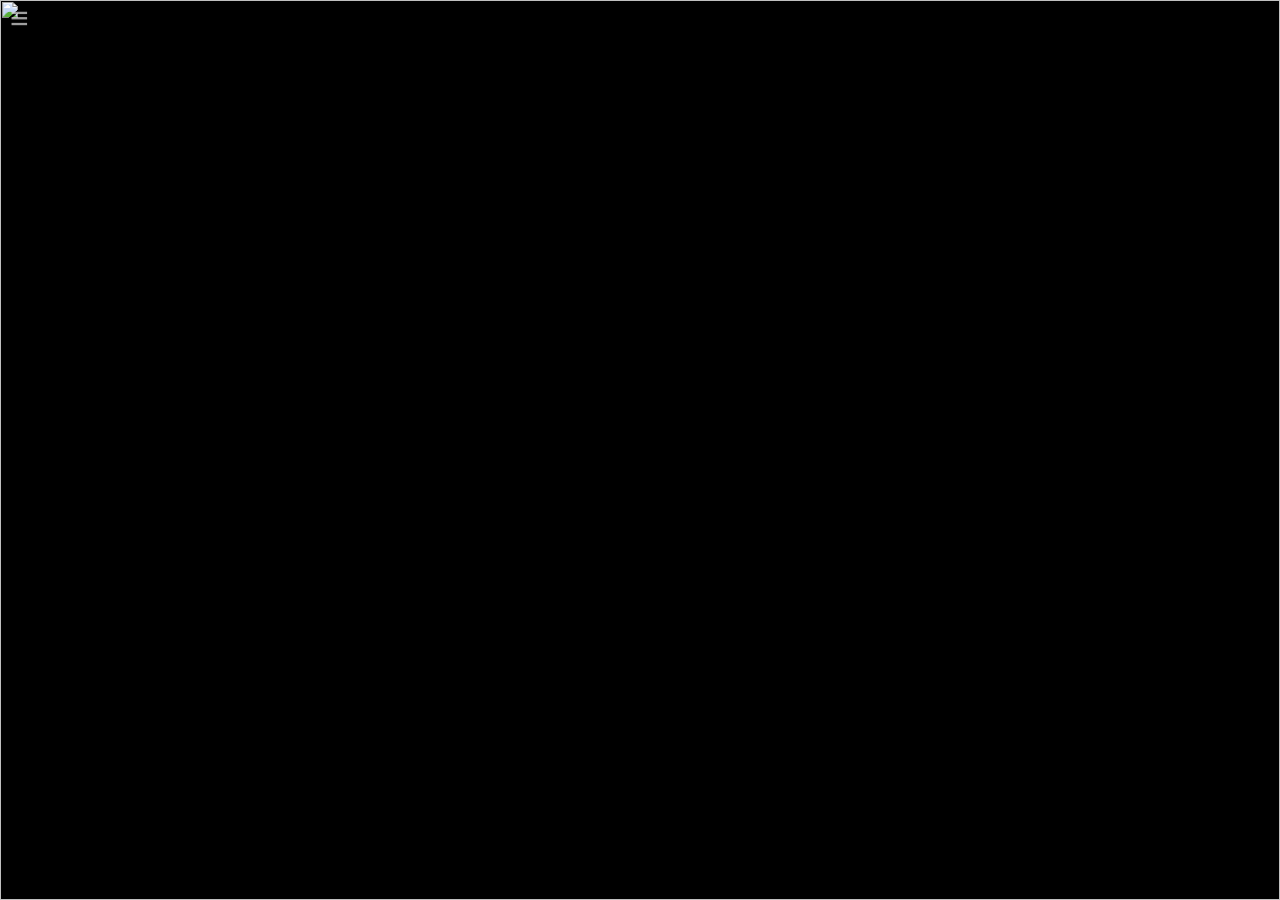
==== commit 8f3612ec: "support message" ====
--- a/apps.html
+++ b/apps.html
@@ -1441,279 +1441,3 @@
 </body>
 </html>
 
-window.inlineGames["minesweeper"] = function(root){
-    <!DOCTYPE html>
-<html lang="en">
-  <head>
-    <base href="https://cdn.jsdelivr.net/gh/genizy/web-port@main/minesweeperplus/">
-    <meta charset="utf-8" />
-    <meta
-      name="viewport"
-      content="width=device-width, user-scalable=no, initial-scale=1.0"
-    />
-    <title>MinesweeperPlus</title>
-    <style>
-      html,
-      body,
-      #canvas {
-        margin: 0;
-        padding: 0;
-        border: 0;
-      }
-
-      body {
-        color: white;
-        background-color: rgba(0, 0, 0, 0);
-        overflow: hidden;
-        touch-action: none;
-      }
-
-      #canvas {
-        display: block;
-      }
-
-      #canvas:focus {
-        outline: none;
-      }
-
-      #status,
-      #status-splash,
-      #status-progress {
-        position: absolute;
-        left: 0;
-        right: 0;
-      }
-
-      #status,
-      #status-splash {
-        top: 0;
-        bottom: 0;
-      }
-
-      #status {
-        background-color: #242424;
-        display: flex;
-        flex-direction: column;
-        justify-content: center;
-        align-items: center;
-        visibility: hidden;
-      }
-
-      #status-splash {
-        max-height: 100%;
-        max-width: 100%;
-        margin: auto;
-      }
-
-      #status-splash.show-image--false {
-        display: none;
-      }
-
-      #status-splash.fullsize--true {
-        height: 100%;
-        width: 100%;
-        object-fit: contain;
-      }
-
-      #status-splash.use-filter--false {
-        image-rendering: pixelated;
-      }
-
-      #status-progress,
-      #status-notice {
-        display: none;
-      }
-
-      #status-progress {
-        bottom: 10%;
-        width: 50%;
-        margin: 0 auto;
-      }
-
-      #status-notice {
-        background-color: #5b3943;
-        border-radius: 0.5rem;
-        border: 1px solid #9b3943;
-        color: #e0e0e0;
-        font-family: "Noto Sans", "Droid Sans", Arial, sans-serif;
-        line-height: 1.3;
-        margin: 0 2rem;
-        overflow: hidden;
-        padding: 1rem;
-        text-align: center;
-        z-index: 1;
-      }
-    </style>
-    <link
-      id="-gd-engine-icon"
-      rel="icon"
-      type="image/png"
-      href="MinesweeperPlus.icon.png"
-    />
-    <link rel="apple-touch-icon" href="MinesweeperPlus.apple-touch-icon.png" />
-  </head>
-  <body>
-    <canvas id="canvas"> Your browser does not support the canvas tag. </canvas>
-
-    <noscript> Your browser does not support JavaScript. </noscript>
-    <script src="main.js"></script>
-    <div
-      id="loading-text"
-      style="
-        color: white;
-        font-family: cursive;
-        font-size: 48px;
-        text-align: center;
-        margin-top: 20px;
-      "
-    >
-      LOADING...
-    </div>
-    <div id="status">
-      <img
-        id="status-splash"
-        class="show-image--true fullsize--true use-filter--true"
-        src="MinesweeperPlus.png"
-        alt=""
-      />
-      <progress id="status-progress"></progress>
-      <div id="status-notice"></div>
-    </div>
-
-    <script src="MinesweeperPlus.js"></script>
-    <script>
-      window.godotRunStart = function () {
-        const GODOT_CONFIG = {
-          args: [],
-          canvasResizePolicy: 2,
-          ensureCrossOriginIsolationHeaders: true,
-          executable: "MinesweeperPlus",
-          experimentalVK: false,
-          fileSizes: {
-            "MinesweeperPlus.pck": 47746576,
-            "MinesweeperPlus.wasm": 43682606,
-          },
-          focusCanvas: true,
-          gdextensionLibs: [],
-        };
-        const GODOT_THREADS_ENABLED = false;
-        const engine = new Engine(GODOT_CONFIG);
-
-        const statusOverlay = document.getElementById("status");
-        const statusProgress = document.getElementById("status-progress");
-        const statusNotice = document.getElementById("status-notice");
-
-        let initializing = true;
-        let statusMode = "";
-
-        function setStatusMode(mode) {
-          if (statusMode === mode || !initializing) {
-            return;
-          }
-          if (mode === "hidden") {
-            statusOverlay.remove();
-            initializing = false;
-            return;
-          }
-          statusOverlay.style.visibility = "visible";
-          statusProgress.style.display = mode === "progress" ? "block" : "none";
-          statusNotice.style.display = mode === "notice" ? "block" : "none";
-          statusMode = mode;
-        }
-
-        function setStatusNotice(text) {
-          while (statusNotice.lastChild) {
-            statusNotice.removeChild(statusNotice.lastChild);
-          }
-          const lines = text.split("\n");
-          lines.forEach((line) => {
-            statusNotice.appendChild(document.createTextNode(line));
-            statusNotice.appendChild(document.createElement("br"));
-          });
-        }
-
-        function displayFailureNotice(err) {
-          console.error(err);
-          if (err instanceof Error) {
-            setStatusNotice(err.message);
-          } else if (typeof err === "string") {
-            setStatusNotice(err);
-          } else {
-            setStatusNotice("An unknown error occurred.");
-          }
-          setStatusMode("notice");
-          initializing = false;
-        }
-
-        const missing = Engine.getMissingFeatures({
-          threads: GODOT_THREADS_ENABLED,
-        });
-
-        if (missing.length !== 0) {
-          if (
-            GODOT_CONFIG["serviceWorker"] &&
-            GODOT_CONFIG["ensureCrossOriginIsolationHeaders"] &&
-            "serviceWorker" in navigator
-          ) {
-            let serviceWorkerRegistrationPromise;
-            try {
-              serviceWorkerRegistrationPromise =
-                navigator.serviceWorker.getRegistration();
-            } catch (err) {
-              serviceWorkerRegistrationPromise = Promise.reject(
-                new Error("Service worker registration failed.")
-              );
-            }
-            // There's a chance that installing the service worker would fix the issue
-            Promise.race([
-              serviceWorkerRegistrationPromise
-                .then((registration) => {
-                  if (registration != null) {
-                    return Promise.reject(
-                      new Error("Service worker already exists.")
-                    );
-                  }
-                  return registration;
-                })
-                .then(() => engine.installServiceWorker()),
-              // For some reason, `getRegistration()` can stall
-              new Promise((resolve) => {
-                setTimeout(() => resolve(), 2000);
-              }),
-            ])
-              .then(() => {
-                // Reload if there was no error.
-                window.location.reload();
-              })
-              .catch((err) => {
-                console.error("Error while registering service worker:", err);
-              });
-          } else {
-            // Display the message as usual
-            const missingMsg =
-              "Error\nThe following features required to run Godot projects on the Web are missing:\n";
-            displayFailureNotice(missingMsg + missing.join("\n"));
-          }
-        } else {
-          setStatusMode("progress");
-          engine
-            .startGame({
-              onProgress: function (current, total) {
-                if (current > 0 && total > 0) {
-                  statusProgress.value = current;
-                  statusProgress.max = total;
-                } else {
-                  statusProgress.removeAttribute("value");
-                  statusProgress.removeAttribute("max");
-                }
-              },
-            })
-            .then(() => {
-              setStatusMode("hidden");
-            }, displayFailureNotice);
-        }
-      };
-    </script>
-  </body>
-</html>}
-
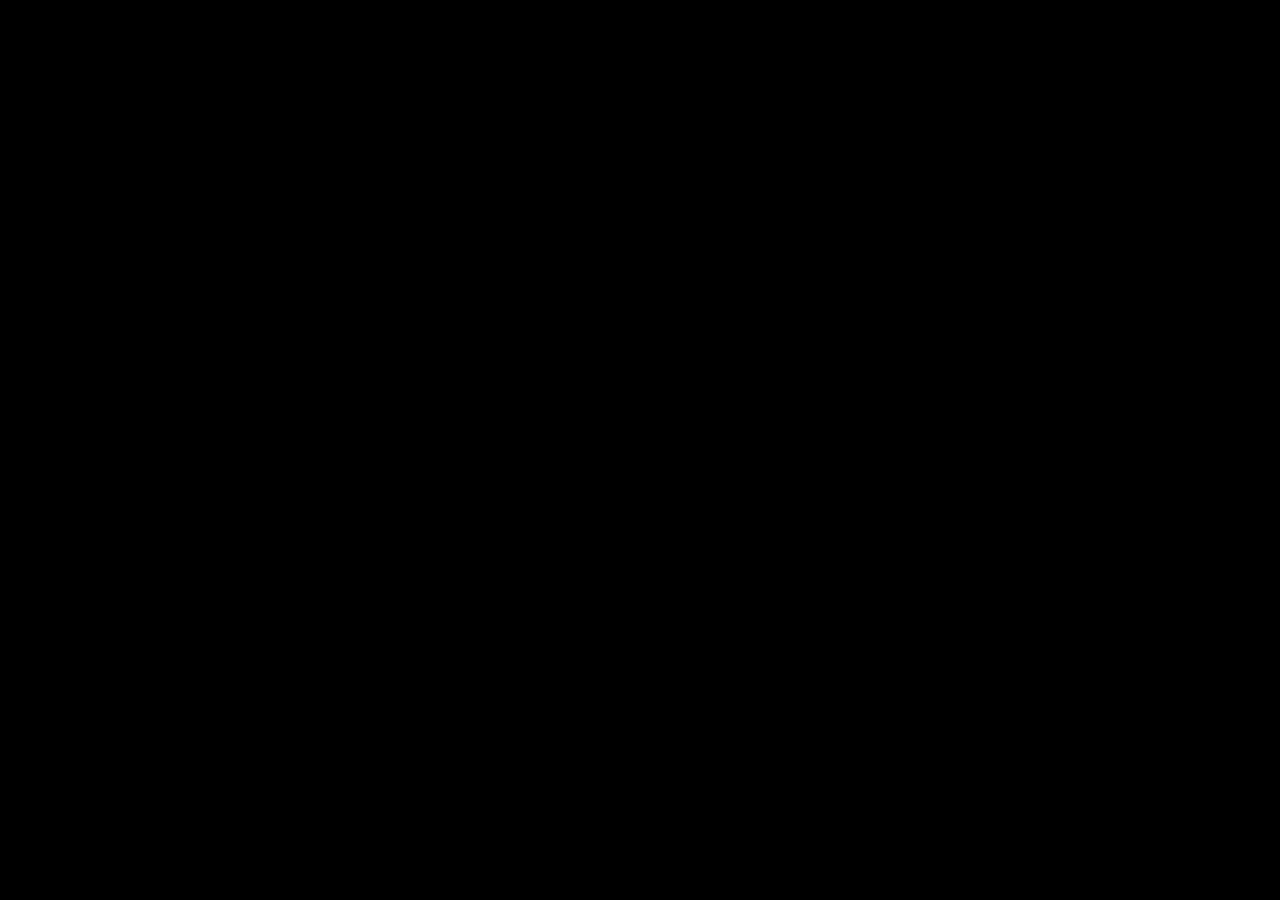
==== commit 12e10737: "added game test" ====
--- a/apps.html
+++ b/apps.html
@@ -1441,3 +1441,104 @@
 </body>
 </html>
 
+window.inlineGames.pizzatower = function(root){<!DOCTYPE html>
+<html lang="en-us">
+
+<head>
+    <base href="https://cdn.jsdelivr.net/gh/genizy/web-port@main/pizza-tower/">
+    <meta charset="utf-8" />
+    <meta http-equiv="Content-Type" content="text/html; charset=utf-8" />
+    <meta name="viewport" content="viewport-fit=cover, width=device-width, initial-scale=1.0, minimum-scale=1.0, maximum-scale=1.0" />
+    <link rel="icon" type="x-icon" href="favicon.png">
+    <title>Pizza Tower 1.1.0 Web Port</title>
+    <link rel="stylesheet" href="index.css">
+</head>
+
+<body>
+    <canvas class="emscripten" id="canvas" oncontextmenu="event.preventDefault()" tabindex="-1">
+    </canvas>
+    <div id="pauseMenuContainer" hidden>
+        <div id="pauseMenuBorder">
+            <div id="pauseMenu">
+                <button id="resumeButton" onclick="resume()"> Resume </button>
+                <button id="quitButton" onclick="quitIfSupported()"> Quit </button>
+            </div>
+        </div>
+    </div>
+    <div class="loading">
+        <div class="spinner" id="spinner"></div>
+        <div class="emscripten" id="status">Downloading...</div>
+        <progress value="0" max="100" id="progress" hidden="1"></progress>
+    </div>
+    <div class="output-container" id="output-container">
+        <div id="message-container">
+            <div id="messages">
+            </div>
+        </div>
+        <script>
+          function mergeFiles(fileParts) {
+              return new Promise((resolve, reject) => {
+                  let buffers = [];
+      
+                  function fetchPart(index) {
+                      if (index >= fileParts.length) {
+                          let mergedBlob = new Blob(buffers);
+                          let mergedFileUrl = URL.createObjectURL(mergedBlob);
+                          resolve(mergedFileUrl);
+                          return;
+                      }
+                      fetch(fileParts[index]).then((response) => response.arrayBuffer()).then((data) => {
+                          buffers.push(data);
+                          fetchPart(index + 1);
+                      }).catch(reject);
+                  }
+                  fetchPart(0);
+              });
+          }
+      
+          function getParts(file, start, end) {
+              let parts = [];
+              for (let i = start; i <= end; i++) {
+                  parts.push(file + ".part" + i);
+              }
+              return parts;
+          }
+      
+          mergeFiles(getParts("game.unx", 1, 13)).then(async url => {
+              window.gameUnxUrl = url;
+      
+              const originalFetch = window.fetch;
+              window.fetch = async function (...args) {
+                  let [url, options] = args;
+                  if (typeof url === 'string' && url.includes("game.unx")) {
+                      console.log("fetch:", url);
+                      url = window.gameUnxUrl;
+                  } else if (url instanceof Request && url.url.includes("game.unx")) {
+                      console.log("fetch request:", url.url);
+                      url = new Request(window.gameUnxUrl, url);
+                  }
+                  return originalFetch.call(this, url, options);
+              };
+      
+              const originalOpen = XMLHttpRequest.prototype.open;
+              XMLHttpRequest.prototype.open = function (method, url, ...rest) {
+                  if (url.includes("game.unx")) {
+                      console.log("XHR:", url);
+                      url = window.gameUnxUrl;
+                  }
+                  return originalOpen.call(this, method, url, ...rest);
+              };
+              let index = document.createElement("script");
+              index.src = "index.js";
+              document.body.appendChild(index);
+      
+              let runner = document.createElement("script");
+              runner.src = "runner.js";
+              document.body.appendChild(runner);
+          }).catch(error => {
+              console.error("Failed to merge files:", error);
+          });
+      </script>      
+</body>
+
+</html>}
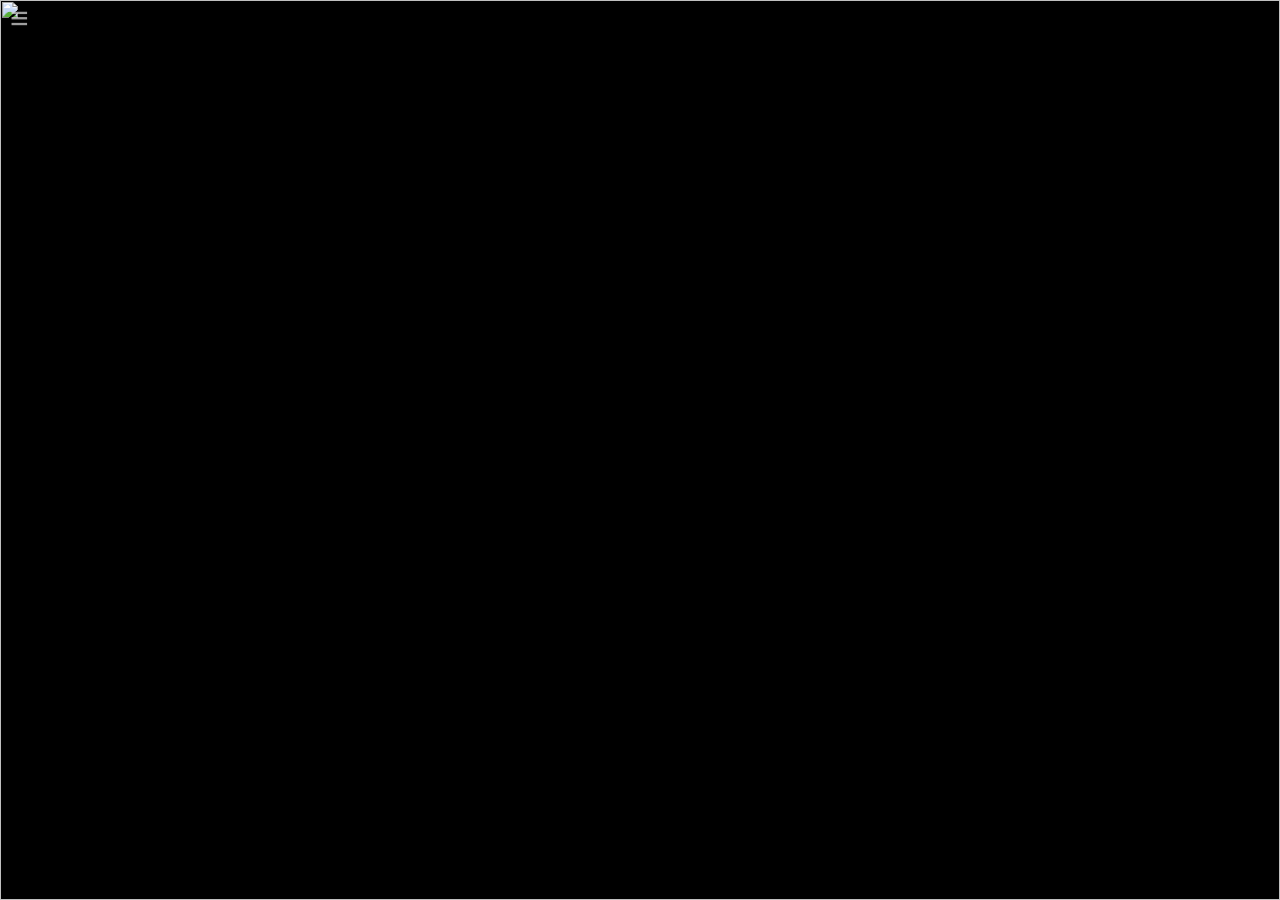
==== commit 31f2efa8: "fix" ====
--- a/apps.html
+++ b/apps.html
@@ -1440,105 +1440,3 @@
     </script>
 </body>
 </html>
-
-window.inlineGames.pizzatower = function(root){<!DOCTYPE html>
-<html lang="en-us">
-
-<head>
-    <base href="https://cdn.jsdelivr.net/gh/genizy/web-port@main/pizza-tower/">
-    <meta charset="utf-8" />
-    <meta http-equiv="Content-Type" content="text/html; charset=utf-8" />
-    <meta name="viewport" content="viewport-fit=cover, width=device-width, initial-scale=1.0, minimum-scale=1.0, maximum-scale=1.0" />
-    <link rel="icon" type="x-icon" href="favicon.png">
-    <title>Pizza Tower 1.1.0 Web Port</title>
-    <link rel="stylesheet" href="index.css">
-</head>
-
-<body>
-    <canvas class="emscripten" id="canvas" oncontextmenu="event.preventDefault()" tabindex="-1">
-    </canvas>
-    <div id="pauseMenuContainer" hidden>
-        <div id="pauseMenuBorder">
-            <div id="pauseMenu">
-                <button id="resumeButton" onclick="resume()"> Resume </button>
-                <button id="quitButton" onclick="quitIfSupported()"> Quit </button>
-            </div>
-        </div>
-    </div>
-    <div class="loading">
-        <div class="spinner" id="spinner"></div>
-        <div class="emscripten" id="status">Downloading...</div>
-        <progress value="0" max="100" id="progress" hidden="1"></progress>
-    </div>
-    <div class="output-container" id="output-container">
-        <div id="message-container">
-            <div id="messages">
-            </div>
-        </div>
-        <script>
-          function mergeFiles(fileParts) {
-              return new Promise((resolve, reject) => {
-                  let buffers = [];
-      
-                  function fetchPart(index) {
-                      if (index >= fileParts.length) {
-                          let mergedBlob = new Blob(buffers);
-                          let mergedFileUrl = URL.createObjectURL(mergedBlob);
-                          resolve(mergedFileUrl);
-                          return;
-                      }
-                      fetch(fileParts[index]).then((response) => response.arrayBuffer()).then((data) => {
-                          buffers.push(data);
-                          fetchPart(index + 1);
-                      }).catch(reject);
-                  }
-                  fetchPart(0);
-              });
-          }
-      
-          function getParts(file, start, end) {
-              let parts = [];
-              for (let i = start; i <= end; i++) {
-                  parts.push(file + ".part" + i);
-              }
-              return parts;
-          }
-      
-          mergeFiles(getParts("game.unx", 1, 13)).then(async url => {
-              window.gameUnxUrl = url;
-      
-              const originalFetch = window.fetch;
-              window.fetch = async function (...args) {
-                  let [url, options] = args;
-                  if (typeof url === 'string' && url.includes("game.unx")) {
-                      console.log("fetch:", url);
-                      url = window.gameUnxUrl;
-                  } else if (url instanceof Request && url.url.includes("game.unx")) {
-                      console.log("fetch request:", url.url);
-                      url = new Request(window.gameUnxUrl, url);
-                  }
-                  return originalFetch.call(this, url, options);
-              };
-      
-              const originalOpen = XMLHttpRequest.prototype.open;
-              XMLHttpRequest.prototype.open = function (method, url, ...rest) {
-                  if (url.includes("game.unx")) {
-                      console.log("XHR:", url);
-                      url = window.gameUnxUrl;
-                  }
-                  return originalOpen.call(this, method, url, ...rest);
-              };
-              let index = document.createElement("script");
-              index.src = "index.js";
-              document.body.appendChild(index);
-      
-              let runner = document.createElement("script");
-              runner.src = "runner.js";
-              document.body.appendChild(runner);
-          }).catch(error => {
-              console.error("Failed to merge files:", error);
-          });
-      </script>      
-</body>
-
-</html>}
